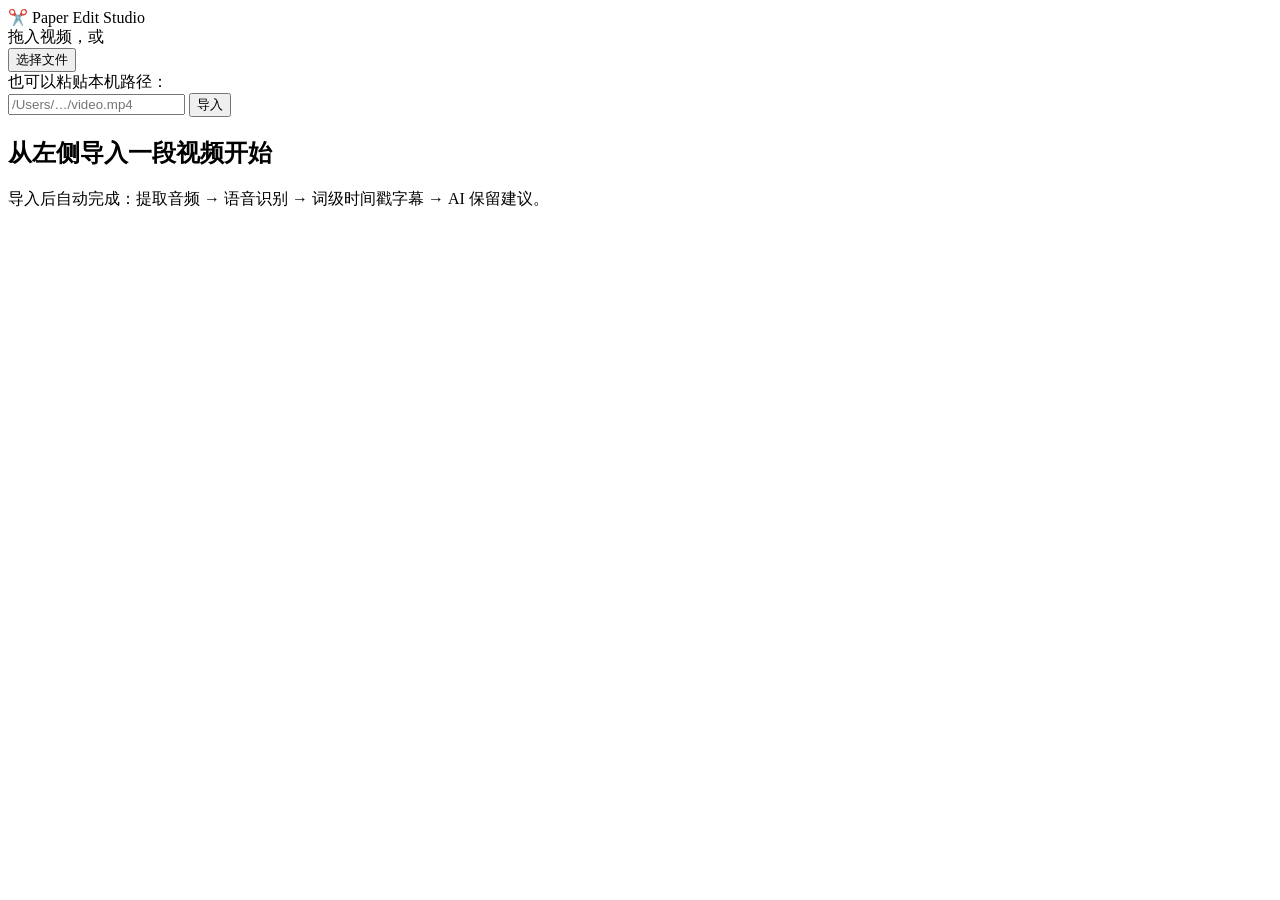
==== src/cutpoint_lab/studio/static/index.html @ 6b99665b "init: Paper Edit Studio — 用文字剪视频的本地工具 导入视频 → DashScope fun-asr 词级时间戳字幕 → AI 选段（口播精剪/主题切片/金句混剪） → 网页字" ====
<!doctype html>
<html lang="zh-CN">
<head>
  <meta charset="utf-8">
  <meta name="viewport" content="width=device-width, initial-scale=1">
  <title>Paper Edit Studio · 文字剪视频</title>
  <link rel="stylesheet" href="/static/style.css">
</head>
<body>
  <div class="app">
    <aside class="sidebar" id="sidebar">
      <div class="brand">✂️ Paper Edit Studio</div>
      <div class="import-zone" id="importZone">
        <input type="file" id="fileInput" accept="video/*,audio/*" hidden>
        <div class="import-hint">拖入视频，或</div>
        <button class="btn primary" id="pickFileBtn">选择文件</button>
        <div class="import-hint sub">也可以粘贴本机路径：</div>
        <div class="path-row">
          <input type="text" id="pathInput" placeholder="/Users/…/video.mp4">
          <button class="btn" id="importPathBtn">导入</button>
        </div>
        <div class="upload-progress" id="uploadProgress" hidden>
          <div class="upload-bar"><span id="uploadBar"></span></div>
          <span id="uploadPct">0%</span>
        </div>
      </div>
      <div class="project-list" id="projectList"></div>
    </aside>

    <main class="main">
      <section class="empty-view" id="emptyView">
        <h2>从左侧导入一段视频开始</h2>
        <p>导入后自动完成：提取音频 → 语音识别 → 词级时间戳字幕 → AI 保留建议。</p>
      </section>

      <section class="pipeline-view" id="pipelineView" hidden>
        <h2 id="pipelineTitle">处理中…</h2>
        <ol class="stage-list" id="stageList"></ol>
        <div class="pipeline-error" id="pipelineError" hidden>
          <div id="pipelineErrorText"></div>
          <button class="btn" id="retryBtn">重试</button>
        </div>
      </section>

      <section class="editor" id="editorView" hidden>
        <div class="stage">
          <div class="player">
            <video id="video" preload="metadata"></video>
            <div class="transport">
              <button class="btn icon" id="playBtn" title="播放/暂停（空格）">▶</button>
              <div class="progress" id="progressBar"><div class="progress-fill" id="progressFill"></div></div>
              <span class="time" id="timeLabel">00:00 / 00:00</span>
              <div class="mode-toggle" id="modeToggle" title="切换播放内容（M）">
                <button class="mode-btn active" data-mode="edited">成片</button>
                <button class="mode-btn" data-mode="source">原片</button>
              </div>
            </div>
          </div>
          <div class="stage-side">
            <div class="stat-block">
              <div class="stat"><b id="statDuration">00:00</b><span>成片时长</span></div>
              <div class="stat"><b id="statKept">0</b><span>保留句子</span></div>
            </div>
            <div class="status" id="statusBox">加载中…</div>
            <div class="export-result" id="exportResult" hidden></div>
          </div>
        </div>

        <div class="ordered-banner" id="orderedBanner" hidden>
          <span>🎬 金句混剪模式：按 HOOK → BODY → ECHO 顺序成片</span>
          <button class="btn small" id="exitOrderedBtn">退出混剪模式</button>
        </div>

        <div class="toolbar">
          <button class="btn" id="aiPanelBtn">🤖 AI 选段</button>
          <span class="toolbar-gap"></span>
          <button class="btn accent" id="exportBtn">导出视频</button>
        </div>

        <div class="rows" id="rows"></div>
      </section>
    </main>

    <aside class="ai-panel" id="aiPanel" hidden>
      <div class="ai-head">
        <b>AI 选段</b>
        <button class="btn small" id="aiCloseBtn">✕</button>
      </div>
      <div class="ai-tabs">
        <button class="ai-tab active" data-mode="koubo_tighten">口播精剪</button>
        <button class="ai-tab" data-mode="topic_slicing">主题切片</button>
        <button class="ai-tab" data-mode="highlight_remix">金句混剪</button>
      </div>
      <div class="ai-brief">
        <textarea id="aiBrief" placeholder="可选：补充要求（如“只保留讲 AI 教育的部分”“目标 60 秒”）"></textarea>
        <button class="btn primary" id="aiRunBtn">运行 AI 分析</button>
      </div>
      <div class="ai-body" id="aiBody"><div class="ai-hint">选择模式后点击"运行 AI 分析"。<br>ASR 完成时会自动跑一次口播精剪。</div></div>
    </aside>
  </div>
  <script src="/static/app.js"></script>
</body>
</html>
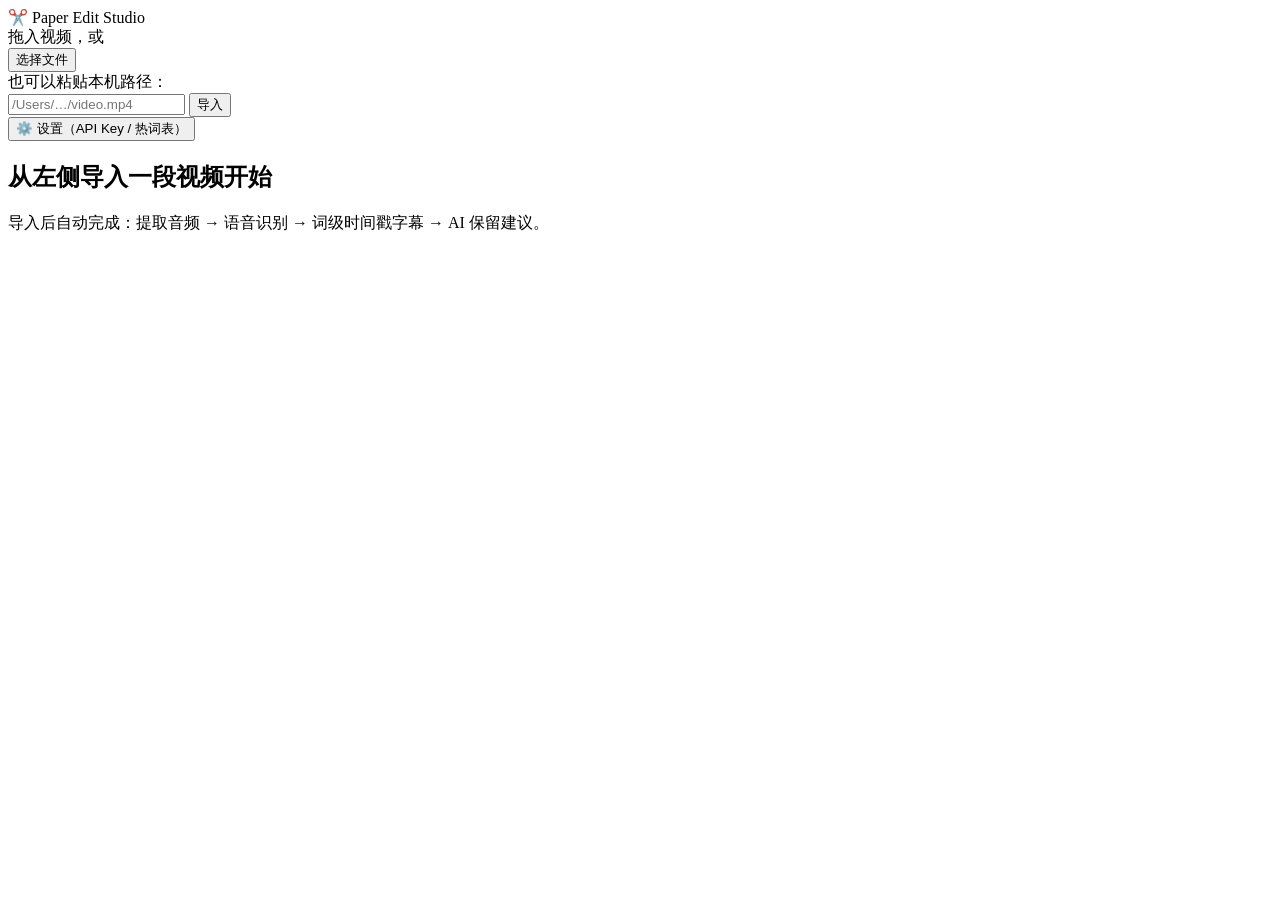
==== commit c837b2e7: "feat: 设置面板/提示词编辑/接缝试听+波形拖拽/句内剪气口 - 微调重做：接缝试听（前段尾→跳切→后段头）；波形切点线可拖拽；词块点击=删除/恢复；自动试听可关 - 句内剪气口：规则检测（语气词" ====
--- a/src/cutpoint_lab/studio/static/index.html
+++ b/src/cutpoint_lab/studio/static/index.html
@@ -25,6 +25,7 @@
         </div>
       </div>
       <div class="project-list" id="projectList"></div>
+      <button class="sidebar-link" id="settingsBtn">⚙️ 设置（API Key / 热词表）</button>
     </aside>
 
     <main class="main">
@@ -73,6 +74,7 @@
 
         <div class="toolbar">
           <button class="btn" id="aiPanelBtn">🤖 AI 选段</button>
+          <button class="btn" id="cutFillersBtn" title="对所有保留句应用检测到的气口建议（呃/嗯/重复）">✂ 一键剪气口</button>
           <span class="toolbar-gap"></span>
           <button class="btn accent" id="exportBtn">导出视频</button>
         </div>
@@ -84,7 +86,10 @@
     <aside class="ai-panel" id="aiPanel" hidden>
       <div class="ai-head">
         <b>AI 选段</b>
-        <button class="btn small" id="aiCloseBtn">✕</button>
+        <span class="ai-head-actions">
+          <button class="btn small" id="aiPromptBtn" title="查看/编辑当前模式的提示词">📝 提示词</button>
+          <button class="btn small" id="aiCloseBtn">✕</button>
+        </span>
       </div>
       <div class="ai-tabs">
         <button class="ai-tab active" data-mode="koubo_tighten">口播精剪</button>
@@ -97,7 +102,15 @@
       </div>
       <div class="ai-body" id="aiBody"><div class="ai-hint">选择模式后点击"运行 AI 分析"。<br>ASR 完成时会自动跑一次口播精剪。</div></div>
     </aside>
+
+    <aside class="ai-panel" id="settingsPanel" hidden>
+      <div class="ai-head">
+        <b>⚙️ 设置</b>
+        <button class="btn small" id="settingsCloseBtn">✕</button>
+      </div>
+      <div class="ai-body" id="settingsBody"><div class="ai-hint">加载中…</div></div>
+    </aside>
   </div>
-  <script src="/static/app.js"></script>
+  <script type="module" src="/static/main.js"></script>
 </body>
 </html>
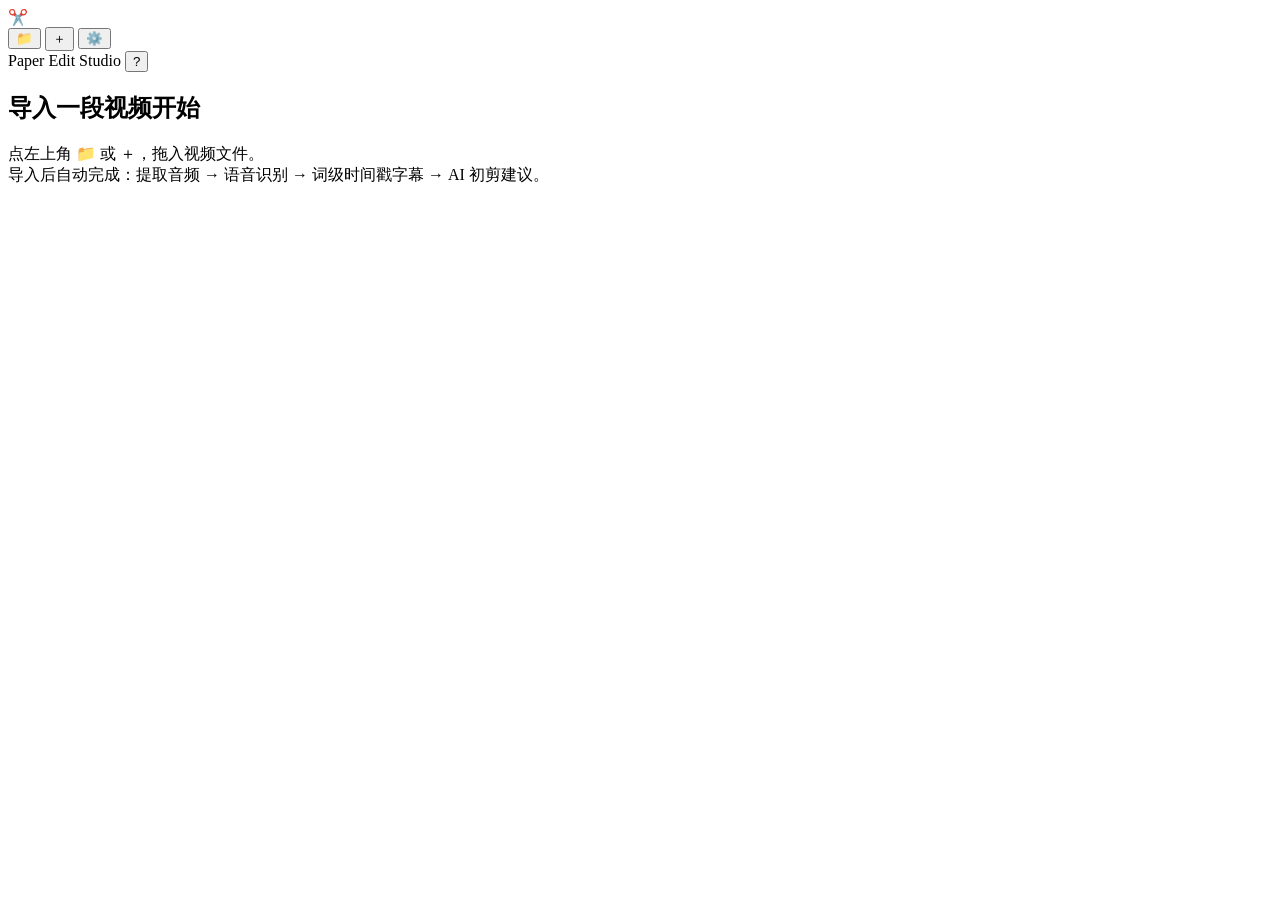
==== commit c9670069: "refactor: 工作区架构 UI 重构 + 修复项目列表不渲染 - 侧栏收成图标窄栏 + 项目抽屉（选完自动收回）；顶栏极简 + 固定 ? 帮助 - 编辑器 = 预览区 + 剪辑方案区两个平级工作" ====
--- a/src/cutpoint_lab/studio/static/index.html
+++ b/src/cutpoint_lab/studio/static/index.html
@@ -8,8 +8,21 @@
 </head>
 <body>
   <div class="app">
-    <aside class="sidebar" id="sidebar">
-      <div class="brand">✂️ Paper Edit Studio</div>
+    <!-- 图标窄栏：项目列表收成抽屉，不再常驻（2026-07-24 工作区架构拍板） -->
+    <nav class="rail" id="rail">
+      <div class="rail-logo" title="Paper Edit Studio">✂️</div>
+      <button class="rail-btn" id="railProjectsBtn" title="项目列表">📁<span class="rail-badge" id="railProjectCount" hidden></span></button>
+      <button class="rail-btn" id="railImportBtn" title="导入新视频">＋</button>
+      <span class="rail-spacer"></span>
+      <button class="rail-btn" id="settingsBtn" title="设置（API Key / 热词表）">⚙️</button>
+    </nav>
+
+    <!-- 项目抽屉（覆盖层）：原侧栏内容整体搬入，选完项目自动收回 -->
+    <aside class="drawer" id="projectDrawer" hidden>
+      <div class="drawer-head">
+        <b>项目</b>
+        <button class="btn small" id="drawerCloseBtn">✕</button>
+      </div>
       <div class="import-zone" id="importZone">
         <input type="file" id="fileInput" accept="video/*,audio/*" hidden>
         <div class="import-hint">拖入视频，或</div>
@@ -25,13 +38,21 @@
         </div>
       </div>
       <div class="project-list" id="projectList"></div>
-      <button class="sidebar-link" id="settingsBtn">⚙️ 设置（API Key / 热词表）</button>
     </aside>
+    <div class="drawer-mask" id="drawerMask" hidden></div>
 
     <main class="main">
+      <!-- 全局顶栏：只有项目身份 + 固定帮助入口 -->
+      <header class="appbar" id="appbar">
+        <span class="appbar-name" id="appbarName">Paper Edit Studio</span>
+        <span class="appbar-meta" id="appbarMeta"></span>
+        <span class="appbar-gap"></span>
+        <button class="help-btn" id="helpBtn" title="怎么用？">?</button>
+      </header>
+
       <section class="empty-view" id="emptyView">
-        <h2>从左侧导入一段视频开始</h2>
-        <p>导入后自动完成：提取音频 → 语音识别 → 词级时间戳字幕 → AI 保留建议。</p>
+        <h2>导入一段视频开始</h2>
+        <p>点左上角 📁 或 ＋，拖入视频文件。<br>导入后自动完成：提取音频 → 语音识别 → 词级时间戳字幕 → AI 初剪建议。</p>
       </section>
 
       <section class="pipeline-view" id="pipelineView" hidden>
@@ -43,64 +64,76 @@
         </div>
       </section>
 
+      <section class="topics-view" id="topicsView" hidden>
+        <div id="topicsBody"></div>
+      </section>
+
+      <!-- 编辑器 = 两个平级工作区（flex 方向一换即上下布局，保持解耦） -->
       <section class="editor" id="editorView" hidden>
-        <div class="stage">
-          <div class="player">
-            <video id="video" preload="metadata"></video>
-            <div class="transport">
-              <button class="btn icon" id="playBtn" title="播放/暂停（空格）">▶</button>
-              <div class="progress" id="progressBar"><div class="progress-fill" id="progressFill"></div></div>
-              <span class="time" id="timeLabel">00:00 / 00:00</span>
-              <div class="mode-toggle" id="modeToggle" title="切换播放内容（M）">
-                <button class="mode-btn active" data-mode="edited">成片</button>
-                <button class="mode-btn" data-mode="source">原片</button>
+        <div class="zones">
+          <!-- 工作区①：预览 -->
+          <div class="zone z-video">
+            <div class="zone-head">
+              <span class="zone-stat">成片 <b id="statDuration">00:00</b> · <b id="statKept">0</b> 句</span>
+            </div>
+            <div class="z-video-body">
+              <video id="video" preload="metadata"></video>
+              <div class="transport">
+                <button class="btn icon" id="playBtn" title="播放/暂停（空格）">▶</button>
+                <div class="progress" id="progressBar"><div class="progress-fill" id="progressFill"></div></div>
+                <span class="time" id="timeLabel">00:00 / 00:00</span>
+                <div class="mode-toggle" id="modeToggle" title="切换播放内容（M）">
+                  <button class="mode-btn active" data-mode="edited">成片</button>
+                  <button class="mode-btn" data-mode="source">原片</button>
+                </div>
+              </div>
+              <div class="status" id="statusBox">加载中…</div>
+              <div class="export-result" id="exportResult" hidden></div>
+            </div>
+          </div>
+
+          <!-- 工作区②：剪辑方案（切换/生成/精修/导出 同一闭环） -->
+          <div class="zone z-plan">
+            <div class="zone-head">
+              <div class="cut-bar" id="cutBar"></div>
+              <button class="btn primary" id="aiPanelBtn" title="AI 通读字幕出剪辑方案：分主题 → 挑金句 → 按目标时长筛句子">🤖 AI 智能剪辑</button>
+              <button class="btn accent" id="exportBtn">⬇ 导出本方案</button>
+            </div>
+            <div class="chiprow">
+              <button class="chip" id="quotesBtn" title="金句候选：AI 挑能单句立住的句子，你裁决置顶/保留/弃用">⭐ 金句</button>
+              <button class="chip" id="cutFillersBtn" title="对所有保留句应用检测到的气口建议（呃/嗯/重复）">✂ 剪气口</button>
+              <button class="chip" id="undoCutFillersBtn" hidden>↩ 撤销剪气口</button>
+              <button class="chip" id="qualityBtn" title="检查字幕里的错别字/识别错词/与参考字幕的差异">🔎 字幕校对<span class="chip-n" id="qualityCount" hidden></span></button>
+              <span class="budget-chip idle" id="budgetChip" title="时长：设目标，超支时给可删建议（锁定金句永不动）" hidden>⏱</span>
+              <button class="chip" id="origOrderBtn" hidden>↩ 原序</button>
+              <button class="chip" id="topicsBtn" title="查看/调整 AI 划分的看点（主题边界）">🗺 看点</button>
+              <span class="chip-hint">拖 ⠿ 调序 · 点词删词 · 点 ⭐ 设金句</span>
+            </div>
+            <!-- 单一通知槽：只放动作回执，最多一条 -->
+            <div class="notice-slot">
+              <div class="replace-bar" id="replaceBar" hidden></div>
+              <div class="ordered-banner" id="orderedBanner" hidden>
+                <span id="orderedBannerText">🎬 自定义成片顺序已启用：列表按输出顺序显示</span>
+                <button class="btn small" id="exitOrderedBtn">恢复原始顺序</button>
               </div>
             </div>
-          </div>
-          <div class="stage-side">
-            <div class="stat-block">
-              <div class="stat"><b id="statDuration">00:00</b><span>成片时长</span></div>
-              <div class="stat"><b id="statKept">0</b><span>保留句子</span></div>
-            </div>
-            <div class="status" id="statusBox">加载中…</div>
-            <div class="export-result" id="exportResult" hidden></div>
+            <div class="plan-empty" id="planEmpty" hidden></div>
+            <div class="rows" id="rows"></div>
           </div>
         </div>
-
-        <div class="ordered-banner" id="orderedBanner" hidden>
-          <span>🎬 金句混剪模式：按 HOOK → BODY → ECHO 顺序成片</span>
-          <button class="btn small" id="exitOrderedBtn">退出混剪模式</button>
-        </div>
-
-        <div class="toolbar">
-          <button class="btn" id="aiPanelBtn">🤖 AI 选段</button>
-          <button class="btn" id="cutFillersBtn" title="对所有保留句应用检测到的气口建议（呃/嗯/重复）">✂ 一键剪气口</button>
-          <span class="toolbar-gap"></span>
-          <button class="btn accent" id="exportBtn">导出视频</button>
-        </div>
-
-        <div class="rows" id="rows"></div>
       </section>
     </main>
 
+    <!-- 工作区③：AI 智能剪辑（独立工作区，可隐藏；含 📝 提示词定制） -->
     <aside class="ai-panel" id="aiPanel" hidden>
       <div class="ai-head">
-        <b>AI 选段</b>
+        <b>🤖 AI 智能剪辑</b>
         <span class="ai-head-actions">
-          <button class="btn small" id="aiPromptBtn" title="查看/编辑当前模式的提示词">📝 提示词</button>
+          <button class="btn small" id="aiPromptBtn" title="定制 AI 的剪辑理念（分主题/挑金句/筛句子，出厂默认可恢复）">📝 提示词</button>
           <button class="btn small" id="aiCloseBtn">✕</button>
         </span>
       </div>
-      <div class="ai-tabs">
-        <button class="ai-tab active" data-mode="koubo_tighten">口播精剪</button>
-        <button class="ai-tab" data-mode="topic_slicing">主题切片</button>
-        <button class="ai-tab" data-mode="highlight_remix">金句混剪</button>
-      </div>
-      <div class="ai-brief">
-        <textarea id="aiBrief" placeholder="可选：补充要求（如“只保留讲 AI 教育的部分”“目标 60 秒”）"></textarea>
-        <button class="btn primary" id="aiRunBtn">运行 AI 分析</button>
-      </div>
-      <div class="ai-body" id="aiBody"><div class="ai-hint">选择模式后点击"运行 AI 分析"。<br>ASR 完成时会自动跑一次口播精剪。</div></div>
+      <div class="ai-body" id="aiBody"><div class="ai-hint">加载中…</div></div>
     </aside>
 
     <aside class="ai-panel" id="settingsPanel" hidden>
@@ -110,6 +143,14 @@
       </div>
       <div class="ai-body" id="settingsBody"><div class="ai-hint">加载中…</div></div>
     </aside>
+
+    <aside class="ai-panel" id="qualityPanel" hidden>
+      <div class="ai-head">
+        <b>🔎 字幕校对</b>
+        <button class="btn small" id="qualityCloseBtn">✕</button>
+      </div>
+      <div class="ai-body" id="qualityBody"><div class="ai-hint">打开项目后可查看校对报告。</div></div>
+    </aside>
   </div>
   <script type="module" src="/static/main.js"></script>
 </body>
